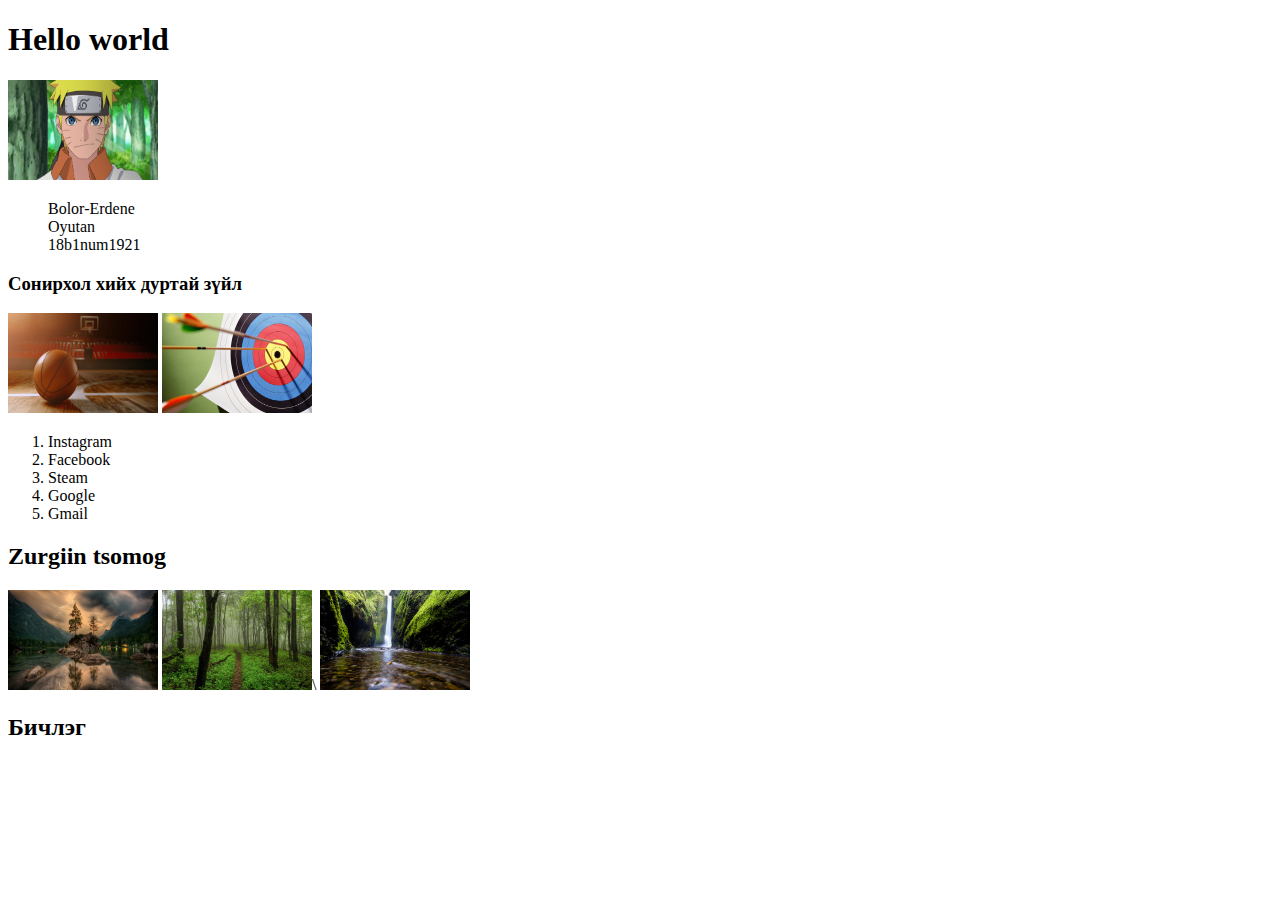
==== first/first.html @ 3d8ccc58 "updated 1" ====
<!DOCTYPE html>
<html>
<head>
	<title>lab 1</title>
</head>
<body>
	<h1>Hello world</h1>
		<img src="image.webp" width="150px" height="100px">
		<ul>Bolor-Erdene<br>Oyutan<br>18b1num1921</ul>
		<h3>Сонирхол хийх дуртай зүйл</h3>
		<a href="https://en.wikipedia.org/wiki/Basketball"><img src="Basketball.jpg" width="150px" height="100px"></a>
		<a href="https://en.wikipedia.org/wiki/Archery"><img src="sc600x362.jpg" width="150px" height="100px"></a>
		<ol>
			<li>Instagram</li>
			<li>Facebook</li>
			<li>Steam</li>
			<li>Google</li>
			<li>Gmail</li>
		</ol>
		<h2>Zurgiin tsomog</h2>
		<a href="https://phys.org/news/2020-03-reveals-positive-nature-happiness-globally.html"><img src="2-nature.jpg" width="150px" height="100px"></a>
		<a href="https://www.nature.org/en-us/get-involved/how-to-help/photo-contest/"><img src="tnc_86887171.jpg" width="150px" height="100px"></a>\
		<a href="https://www.google.com/url?sa=i&url=https%3A%2F%2Fwww.washington.edu%2Fnews%2F2017%2F11%2F15%2Fwhat-counts-as-nature-it-all-depends%2F&psig=AOvVaw3oWu3Z4gvnBXSz0hU_a6Xm&ust=1586952123824000&source=images&cd=vfe&ved=0CAIQjRxqFwoTCNCpl8Hv5-gCFQAAAAAdAAAAABAS"><img src="waterfall.jpg" width="150px" height="100px"></a>
		<br><h2>Бичлэг</h2>
		<iframe width="150" height="100" src="https://www.youtube.com/embed/r7qovpFAGrQ" frameborder="0" allow="accelerometer; autoplay; encrypted-media; gyroscope; picture-in-picture" allowfullscreen></iframe>
		<iframe width="150" height="100" src="https://www.youtube.com/embed/Cx2Mm4GaOA4" frameborder="0" allow="accelerometer; autoplay; encrypted-media; gyroscope; picture-in-picture" allowfullscreen></iframe>
		<iframe width="150" height="100" src="https://www.youtube.com/embed/O3Yy45iU7Ts" frameborder="0" allow="accelerometer; autoplay; encrypted-media; gyroscope; picture-in-picture" allowfullscreen></iframe>

</body>
</html>
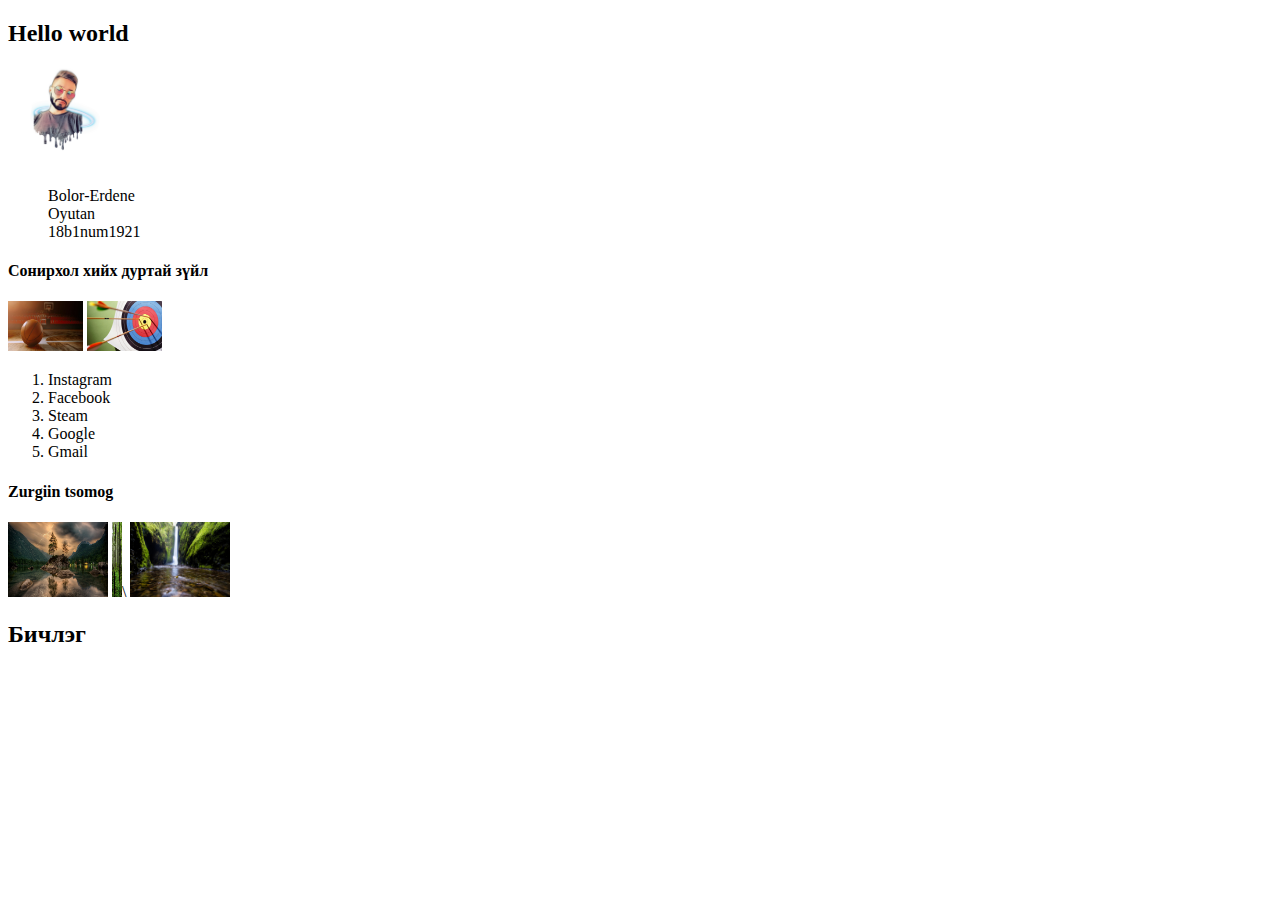
==== commit e3f6d358: "1st lab updated" ====
--- a/first/first.html
+++ b/first/first.html
@@ -2,29 +2,37 @@
 <html>
 <head>
 	<title>lab 1</title>
+	<style type="text/css">
+		#first{
+			width: 100%;
+			height: 100%;
+		}
+	</style>
 </head>
 <body>
-	<h1>Hello world</h1>
-		<img src="image.webp" width="150px" height="100px">
-		<ul>Bolor-Erdene<br>Oyutan<br>18b1num1921</ul>
-		<h3>Сонирхол хийх дуртай зүйл</h3>
-		<a href="https://en.wikipedia.org/wiki/Basketball"><img src="Basketball.jpg" width="150px" height="100px"></a>
-		<a href="https://en.wikipedia.org/wiki/Archery"><img src="sc600x362.jpg" width="150px" height="100px"></a>
-		<ol>
-			<li>Instagram</li>
-			<li>Facebook</li>
-			<li>Steam</li>
-			<li>Google</li>
-			<li>Gmail</li>
-		</ol>
-		<h2>Zurgiin tsomog</h2>
-		<a href="https://phys.org/news/2020-03-reveals-positive-nature-happiness-globally.html"><img src="2-nature.jpg" width="150px" height="100px"></a>
-		<a href="https://www.nature.org/en-us/get-involved/how-to-help/photo-contest/"><img src="tnc_86887171.jpg" width="150px" height="100px"></a>\
-		<a href="https://www.google.com/url?sa=i&url=https%3A%2F%2Fwww.washington.edu%2Fnews%2F2017%2F11%2F15%2Fwhat-counts-as-nature-it-all-depends%2F&psig=AOvVaw3oWu3Z4gvnBXSz0hU_a6Xm&ust=1586952123824000&source=images&cd=vfe&ved=0CAIQjRxqFwoTCNCpl8Hv5-gCFQAAAAAdAAAAABAS"><img src="waterfall.jpg" width="150px" height="100px"></a>
-		<br><h2>Бичлэг</h2>
-		<iframe width="150" height="100" src="https://www.youtube.com/embed/r7qovpFAGrQ" frameborder="0" allow="accelerometer; autoplay; encrypted-media; gyroscope; picture-in-picture" allowfullscreen></iframe>
-		<iframe width="150" height="100" src="https://www.youtube.com/embed/Cx2Mm4GaOA4" frameborder="0" allow="accelerometer; autoplay; encrypted-media; gyroscope; picture-in-picture" allowfullscreen></iframe>
-		<iframe width="150" height="100" src="https://www.youtube.com/embed/O3Yy45iU7Ts" frameborder="0" allow="accelerometer; autoplay; encrypted-media; gyroscope; picture-in-picture" allowfullscreen></iframe>
+	<div id="first">
+		<h2>Hello world</h2>
+			<img src="E9F7E4AD-7289-46A4-AF5F-1353EC5516B0.jpeg" width="100px" height="100px">
+			<ul>Bolor-Erdene<br>Oyutan<br>18b1num1921</ul>
+			<h4>Сонирхол хийх дуртай зүйл</h4>
+			<a href="https://en.wikipedia.org/wiki/Basketball"><img src="Basketball.jpg" width="75px" height="50px"></a>
+			<a href="https://en.wikipedia.org/wiki/Archery"><img src="sc600x362.jpg" width="75px" height="50px"></a>
+			<ol>
+				<li>Instagram</li>
+				<li>Facebook</li>
+				<li>Steam</li>
+				<li>Google</li>
+				<li>Gmail</li>
+			</ol>
+			<h4>Zurgiin tsomog</h4>
+			<a href="https://phys.org/news/2020-03-reveals-positive-nature-happiness-globally.html"><img src="2-nature.jpg" width="100px" height="75px"></a>
+			<a href="https://www.nature.org/en-us/get-involved/how-to-help/photo-contest/"><img src="tnc_86887171.jpg" width="10px" height="75px"></a>\
+			<a href="https://www.google.com/url?sa=i&url=https%3A%2F%2Fwww.washington.edu%2Fnews%2F2017%2F11%2F15%2Fwhat-counts-as-nature-it-all-depends%2F&psig=AOvVaw3oWu3Z4gvnBXSz0hU_a6Xm&ust=1586952123824000&source=images&cd=vfe&ved=0CAIQjRxqFwoTCNCpl8Hv5-gCFQAAAAAdAAAAABAS"><img src="waterfall.jpg" width="100px" height="75px"></a>
+			<br><h2>Бичлэг</h2>
+			<iframe width="150" height="75" src="https://www.youtube.com/embed/r7qovpFAGrQ" frameborder="0" allow="accelerometer; autoplay; encrypted-media; gyroscope; picture-in-picture" allowfullscreen></iframe>
+			<iframe width="150" height="75" src="https://www.youtube.com/embed/Cx2Mm4GaOA4" frameborder="0" allow="accelerometer; autoplay; encrypted-media; gyroscope; picture-in-picture" allowfullscreen></iframe>
+			<iframe width="150" height="75" src="https://www.youtube.com/embed/O3Yy45iU7Ts" frameborder="0" allow="accelerometer; autoplay; encrypted-media; gyroscope; picture-in-picture" allowfullscreen></iframe>
+	</div>
 
 </body>
 </html>